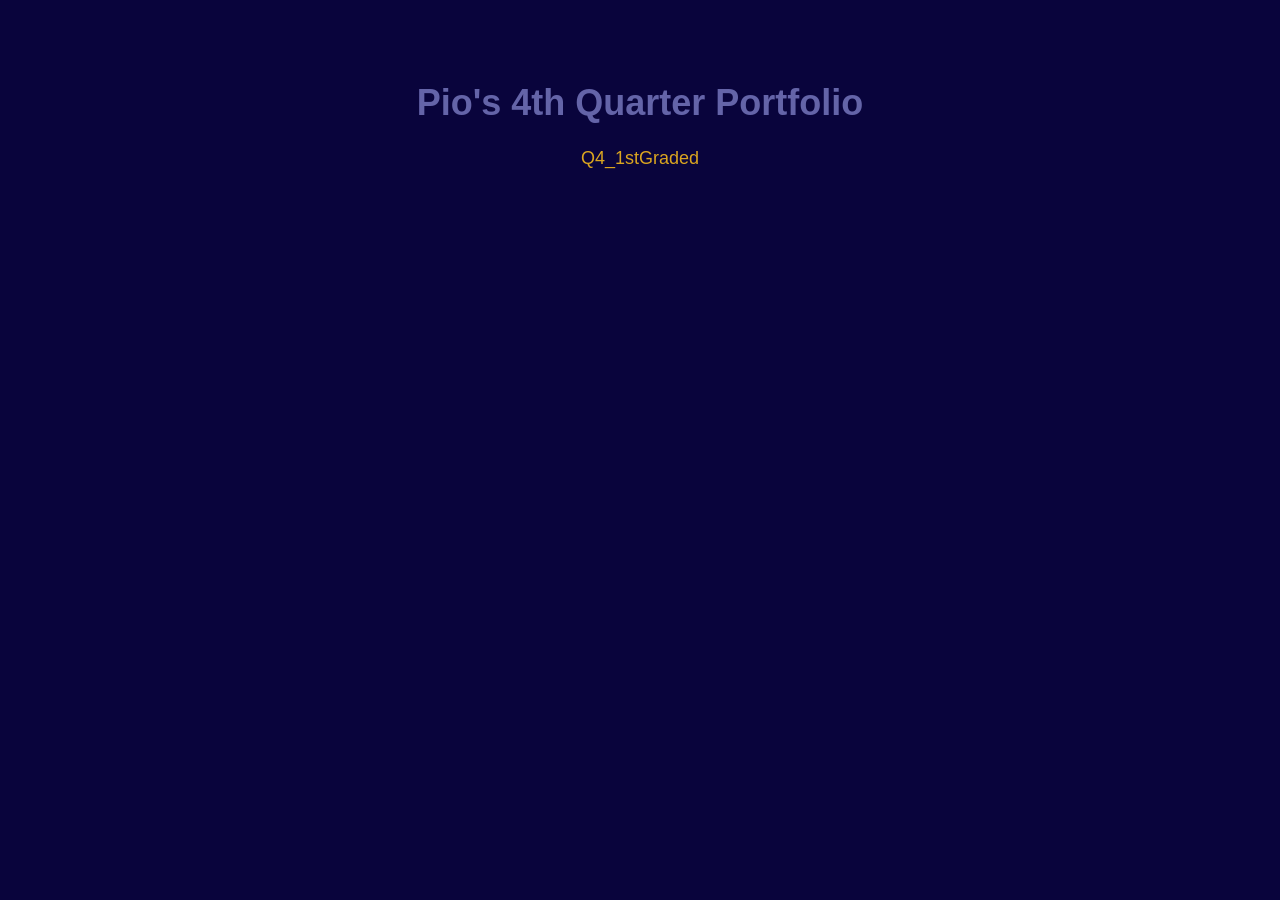
==== index.html @ b620a3da "index.html" ====
<!DOCTYPE html>
<html>

<head>
<title>Movie List</title>

<style>

body {
    background-color: rgb(9, 4, 60);
    font-family: Arial, sans-serif;
    font-size: 18px;
    text-align: center;
    padding: 50px;
    color: darkgoldenrod;
}

h1 {
    color: rgb(100, 100, 168);
}

input, select {
    width: 300px;
    padding: 10px;
    font-size: 16px;
    margin: 5px;
}

button, input[type="submit"], input[type="reset"] {
    margin-top: 15px;
    padding: 10px 20px;
    font-size: 16px;
    background-color: rgb(9, 4, 60);
    color: darkgoldenrod;
    border: 2px solid darkgoldenrod;
    cursor: pointer;
}

.movie {
    background: white;
    color: black;
    width: 450px;
    margin: 10px auto;
    padding: 10px;
    border-radius: 8px;
}

/* STAR STYLING */
.star{
    font-size:30px;
    cursor:pointer;
    color:gray;
}

.star.active{
    color:gold;
}

a:link {
  color: goldenrod;
  background-color: transparent;
  text-decoration: none;
}

a:visited {
  color:goldenrod;
  background-color: transparent;
  text-decoration: none;
}

a:hover {
  color: red;
  background-color: transparent;
  text-decoration: underline;
}

a:active {
  color: yellow;
  background-color: transparent;
  text-decoration: underline;
}

</style>
</head>

<body>

<h1>Pio's 4th Quarter Portfolio</h1>

<a href="q41gPotassiumFESTEJO.html">Q4_1stGraded</a>

</body>

</body>
</html>
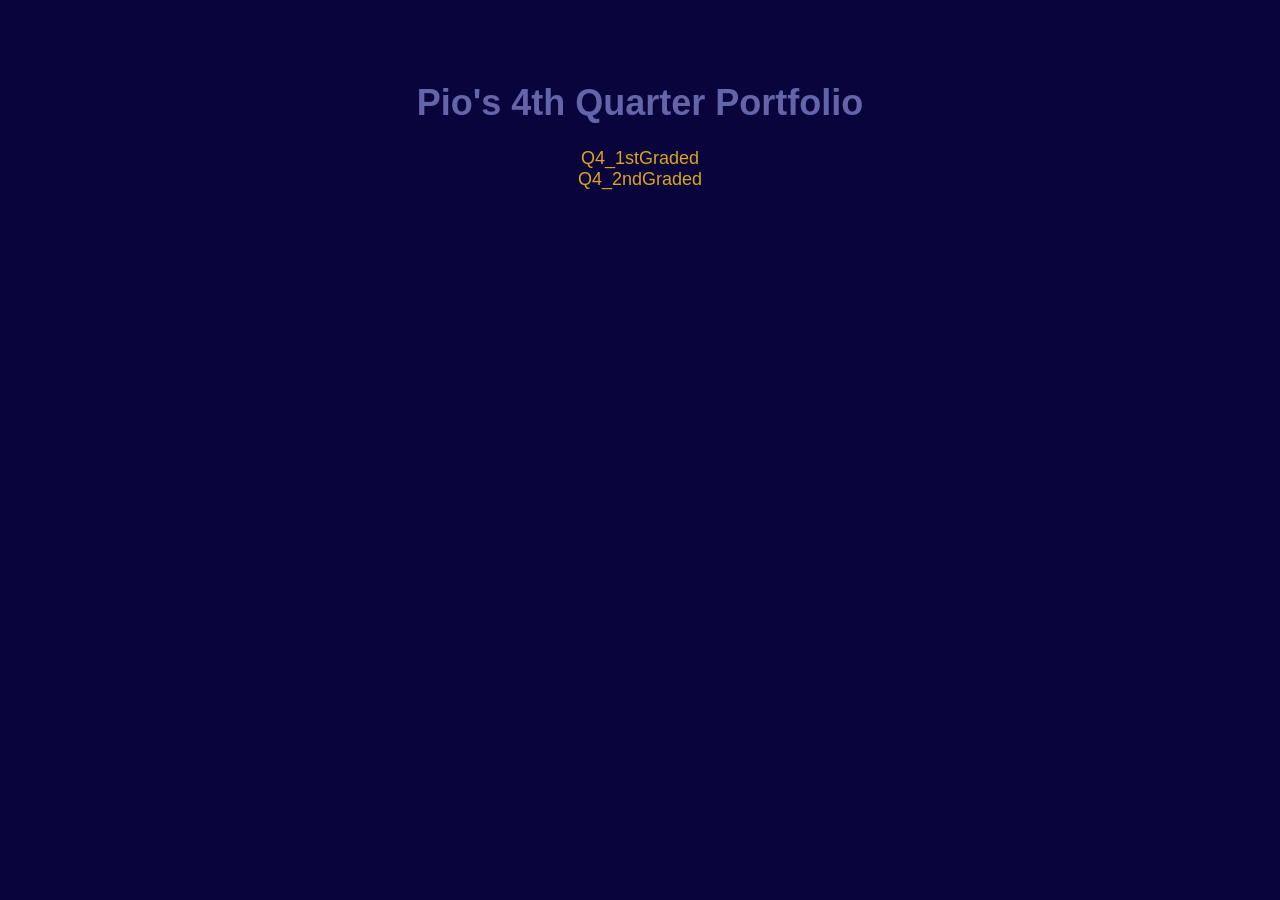
==== commit 9ad5db71: "Delete Button" ====
--- a/index.html
+++ b/index.html
@@ -88,6 +88,8 @@
 <h1>Pio's 4th Quarter Portfolio</h1>
 
 <a href="q41gPotassiumFESTEJO.html">Q4_1stGraded</a>
+<br>
+<a href="q42gPotassiumFESTEJO.html">Q4_2ndGraded</a>
 
 </body>
 
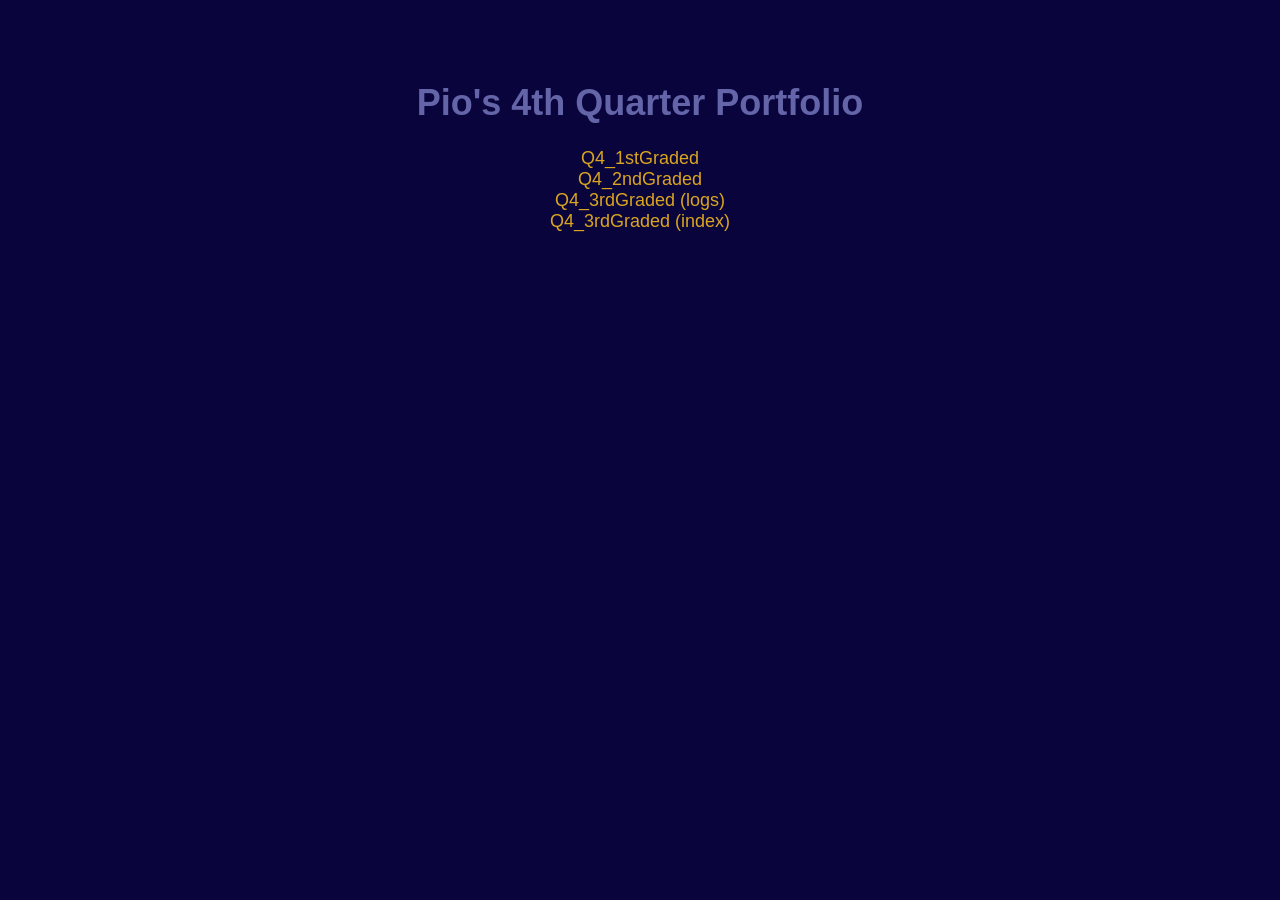
==== commit 2f3b1e54: "pagod" ====
--- a/index.html
+++ b/index.html
@@ -90,6 +90,10 @@
 <a href="q41gPotassiumFESTEJO.html">Q4_1stGraded</a>
 <br>
 <a href="q42gPotassiumFESTEJO.html">Q4_2ndGraded</a>
+<br>
+<a href="errorlogs.html">Q4_3rdGraded (logs)</a>
+<br>
+<a href="index2.html">Q4_3rdGraded (index)</a>
 
 </body>
 
